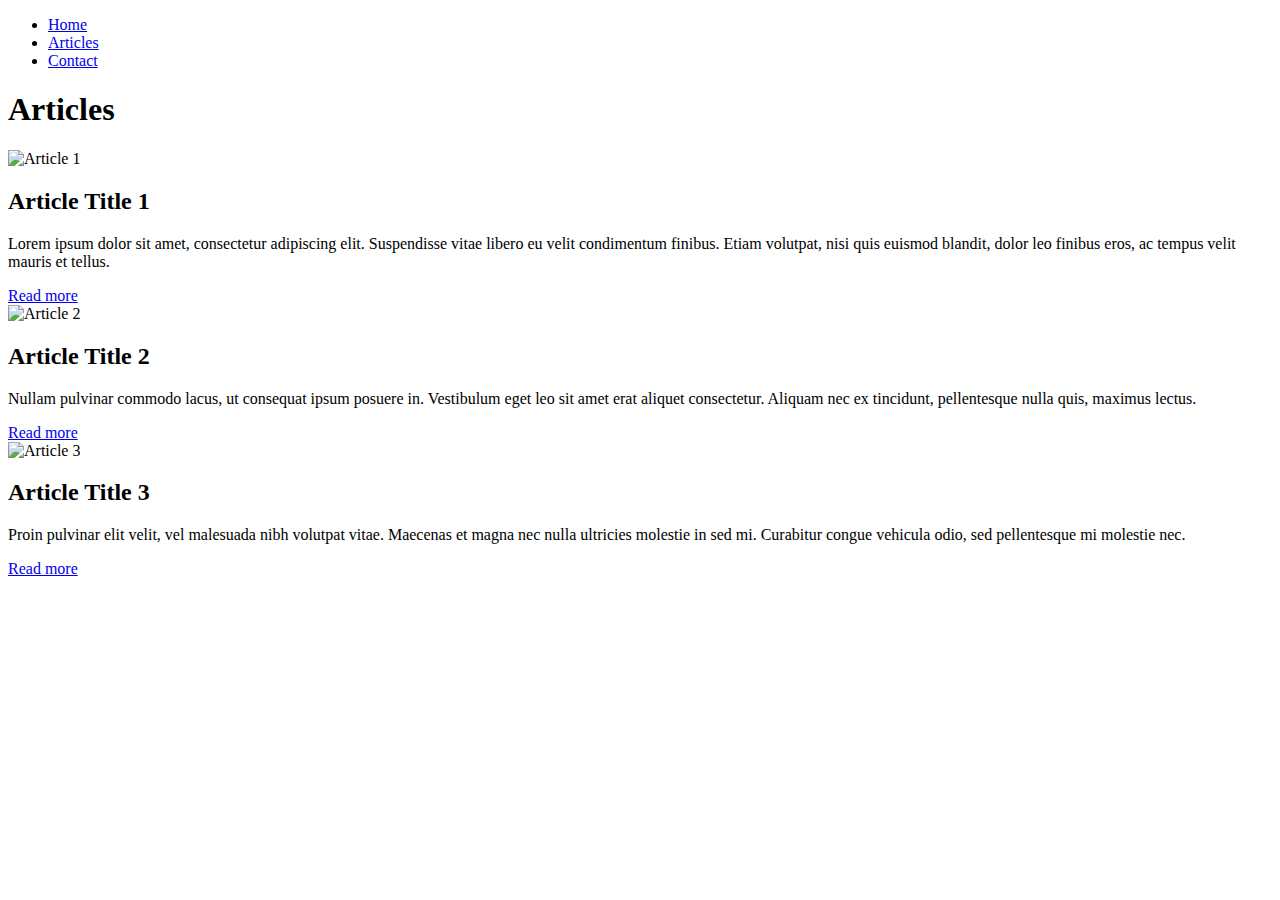
==== articles.html @ 54dae329 "add article" ====
<!DOCTYPE html>
<html lang="en">
<head>
  <meta charset="UTF-8">
  <meta http-equiv="X-UA-Compatible" content="IE=edge">
  <meta name="viewport" content="width=device-width, initial-scale=1.0">
  <title>Me Live Code - Articles</title>
  <link rel="stylesheet" href="style.css" />
</head>
<body>
  <header>
    <nav>
      <ul>
        <li><a href="index.html">Home</a></li>
        <li><a href="articles.html">Articles</a></li>
        <li><a href="contact.html">Contact</a></li>
      </ul>
    </nav>
  </header>
  <main>
    <section>
      <h1>Articles</h1>
      <div class="grid-container">
        <article class="card">
          <img src="https://www.melivecode.com/attractions/3.jpg" alt="Article 1" style="width:100%">
          <div class="container">
            <h2><strong>Article Title 1</strong></h2>
            <p>Lorem ipsum dolor sit amet, consectetur adipiscing elit. Suspendisse vitae libero eu velit condimentum finibus.
            Etiam volutpat, nisi quis euismod blandit, dolor leo finibus eros, ac tempus velit mauris et tellus. </p>
            <a href="#" aria-label="Read more about Article 1">Read more</a>
          </div>
        </article>
        <article class="card">
          <img src="https://www.melivecode.com/attractions/4.jpg" alt="Article 2" style="width:100%">
          <div class="container">
            <h2><strong>Article Title 2</strong></h2>
            <p>Nullam pulvinar commodo lacus, ut consequat ipsum posuere in. Vestibulum eget leo sit amet erat aliquet consectetur. 
            Aliquam nec ex tincidunt, pellentesque nulla quis, maximus lectus.</p>
            <a href="#" aria-label="Read more about Article 2">Read more</a>
          </div>
        </article>
        <article class="card">
          <img src="https://www.melivecode.com/attractions/5.jpg" alt="Article 3" style="width:100%">
          <div class="container">
            <h2><strong>Article Title 3</strong></h2>
            <p>Proin pulvinar elit velit, vel malesuada nibh volutpat vitae. Maecenas et magna nec nulla ultricies molestie in sed mi.
            Curabitur congue vehicula odio, sed pellentesque mi molestie nec. </p>
            <a href="#" aria-label="Read more about Article 3">Read more</a>
          </div>
        </article>
      </div>
    </section>
  </main>
</body>
</html>
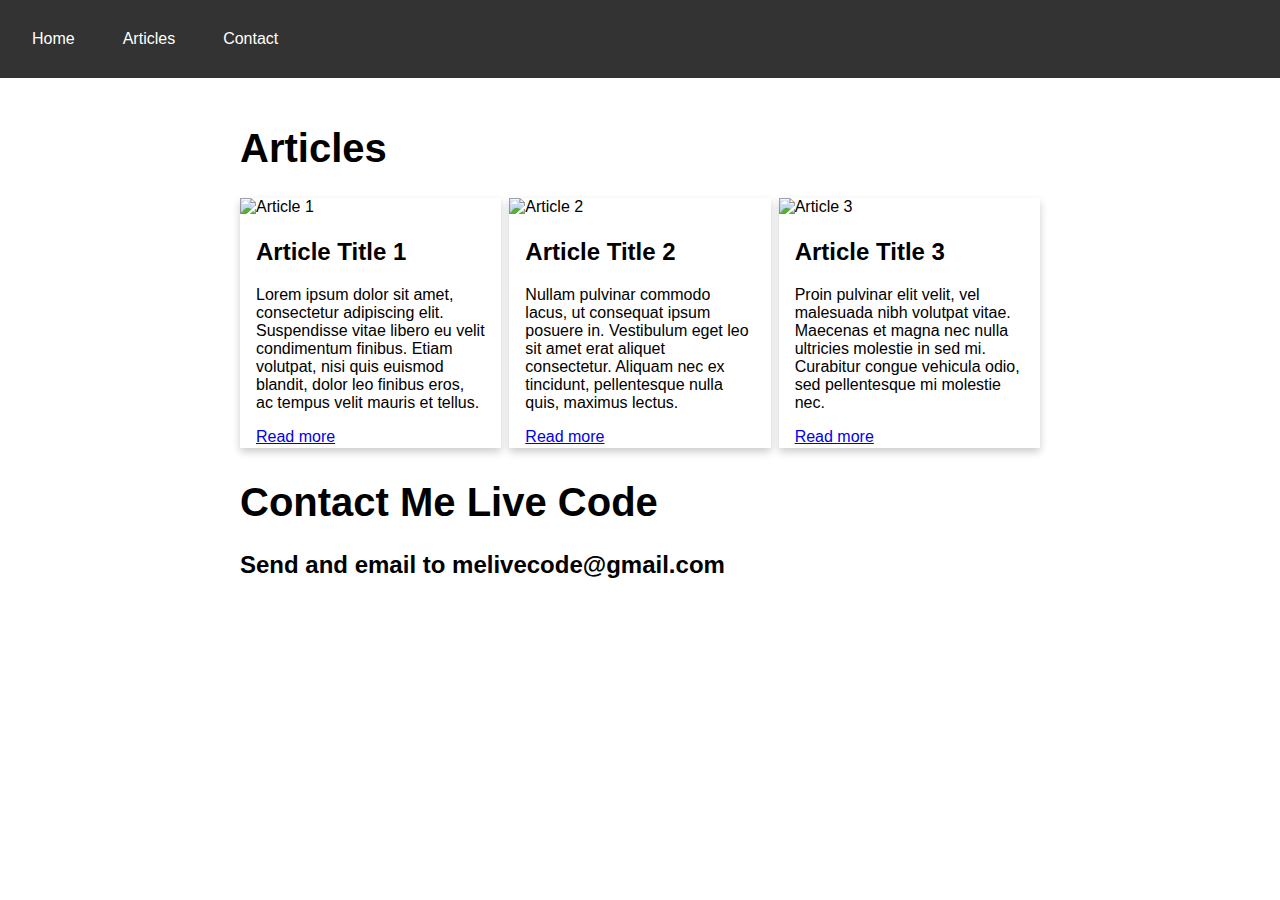
==== commit 8b42e043: "add css" ====
--- a/articles.html
+++ b/articles.html
@@ -50,6 +50,10 @@
         </article>
       </div>
     </section>
+    <section>
+        <h1>Contact Me Live Code</h1>
+        <h2>Send and email to melivecode@gmail.com</h2>
+    </section>
   </main>
 </body>
 </html>--- a/style.css
+++ b/style.css
@@ -0,0 +1,141 @@
+body {
+  margin: 0;
+}
+
+nav>ul {
+  list-style-type: none;
+  margin: 0;
+  padding: 0;
+  overflow: hidden;
+  background-color: #333;
+}
+
+nav>ul>li {
+  float: left;
+}
+
+nav>ul>li>a {
+  display: block;
+  color: white;
+  text-align: center;
+  padding: 14px 16px;
+  text-decoration: none;
+}
+
+nav>ul>li a:hover {
+  background-color: #111;
+}
+
+.card {
+  /* Add shadows to create the "card" effect */
+  box-shadow: 0 4px 8px 0 rgba(0, 0, 0, 0.2);
+  transition: 0.3s;
+}
+
+/* On mouse-over, add a deeper shadow */
+.card:hover {
+  box-shadow: 0 8px 16px 0 rgba(0, 0, 0, 0.2);
+}
+
+/* Add some padding inside the card container */
+.container {
+  padding: 2px 16px;
+}
+
+.grid-container {
+  display: grid;
+  grid-column-gap: 0.5rem;
+  grid-row-gap: 0.5rem;
+}
+
+@media (min-width: 576px) {
+  .grid-container {
+    grid-template-columns: repeat(1, 1fr);
+  }
+}
+
+@media (min-width: 992px) {
+  .grid-container {
+    grid-template-columns: repeat(3, 1fr);
+  }
+}
+body {
+  font-family: Arial, sans-serif;
+  margin: 0;
+}
+
+header {
+  background-color: #333;
+  color: #fff;
+  display: flex;
+  justify-content: space-between;
+  align-items: center;
+  padding: 1rem;
+}
+
+nav ul {
+  list-style: none;
+  margin: 0;
+  padding: 0;
+  display: flex;
+  gap: 1rem;
+}
+
+nav ul li a {
+  color: #fff;
+  text-decoration: none;
+}
+
+main {
+  max-width: 800px;
+  margin: 0 auto;
+  padding: 1rem;
+}
+
+section {
+  margin: 2rem 0;
+}
+
+h1 {
+  font-size: 2.5rem;
+  margin-top: 0;
+}
+
+/* form styles */
+form {
+  display: flex;
+  flex-direction: column;
+  gap: 1rem;
+  margin-top: 2rem;
+}
+
+label {
+  font-weight: bold;
+  margin-bottom: 0.5rem;
+}
+
+input, textarea {
+  padding: 0.5rem;
+  border-radius: 4px;
+  border: 1px solid #ccc;
+  font-size: 1rem;
+}
+
+input:focus, textarea:focus {
+  outline: none;
+  border-color: #333;
+}
+
+button[type="submit"] {
+  background-color: #333;
+  color: #fff;
+  padding: 0.5rem 1rem;
+  border: none;
+  border-radius: 4px;
+  font-size: 1rem;
+  cursor: pointer;
+}
+
+button[type="submit"]:hover {
+  background-color: #555;
+}